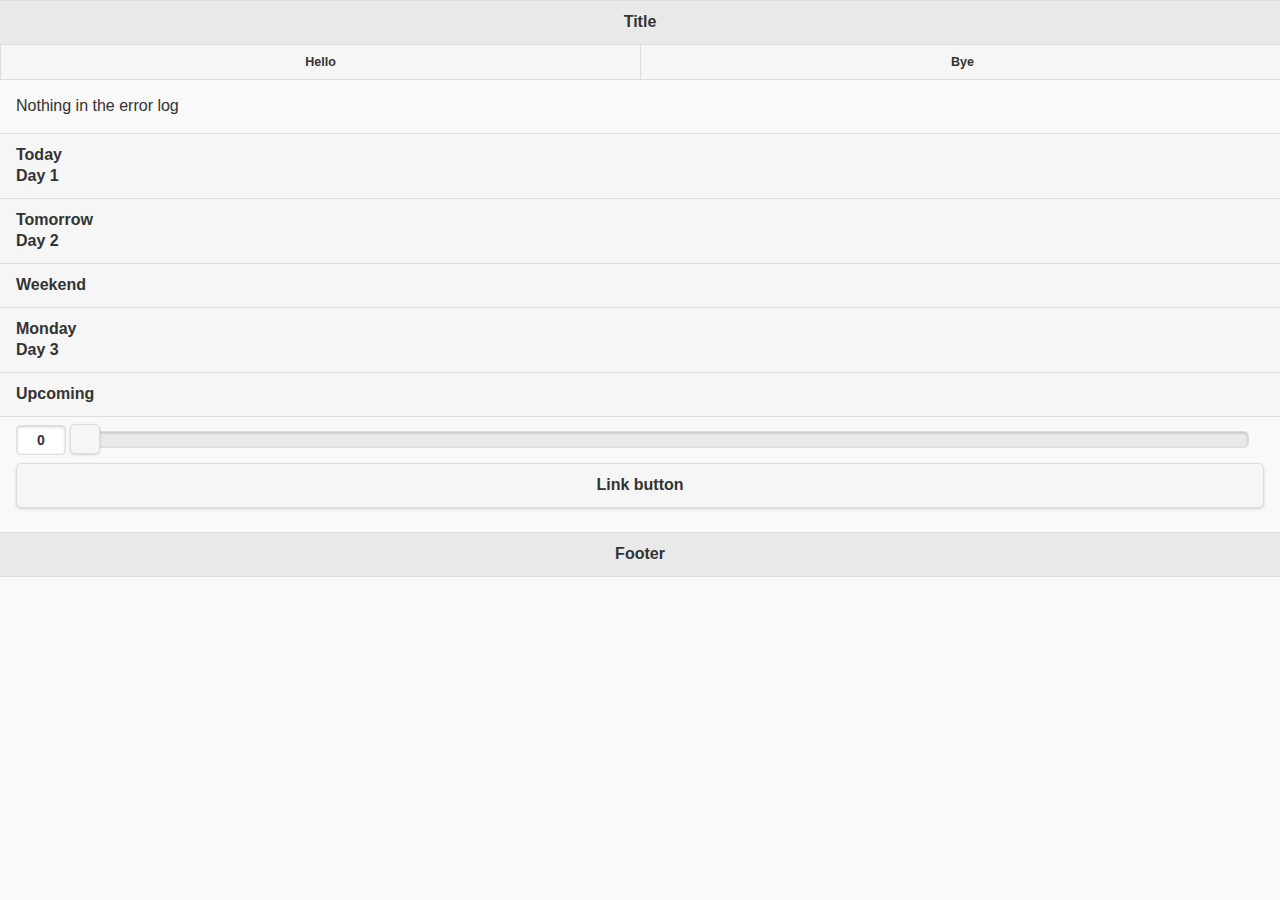
==== www/index.html @ 99aee290 "Switched to using WebSQL" ====
<!DOCTYPE html>
<!--
	Copyright (c) 2012-2014 Adobe Systems Incorporated. All rights reserved.

	Licensed to the Apache Software Foundation (ASF) under one
	or more contributor license agreements.  See the NOTICE file
	distributed with this work for additional information
	regarding copyright ownership.  The ASF licenses this file
	to you under the Apache License, Version 2.0 (the
	"License"); you may not use this file except in compliance
	with the License.  You may obtain a copy of the License at

	http://www.apache.org/licenses/LICENSE-2.0

	Unless required by applicable law or agreed to in writing,
	software distributed under the License is distributed on an
	"AS IS" BASIS, WITHOUT WARRANTIES OR CONDITIONS OF ANY
	 KIND, either express or implied.  See the License for the
	specific language governing permissions and limitations
	under the License.
-->
<html>
	<head>
		<meta charset="utf-8" />
		<meta name="format-detection" content="telephone=no" />
		<meta name="msapplication-tap-highlight" content="no" />
		<!-- WARNING: for iOS 7, remove the width=device-width and height=device-height attributes. See https://issues.apache.org/jira/browse/CB-4323 -->
		<meta name="viewport" content="width=device-width,initial-scale=1" />
		<script type="text/javascript" src="cordova.js"></script>
		<script type="text/javascript" src="js/index.js"></script>
		<script type="text/javascript" src="lib/phonegap.js"></script>
		<script src="js/jquery-2.1.1.min.js"></script>
		<script src="js/jquery.mobile-1.4.5.js"></script>
		<script src="js/filesys.js"></script>
		<!-- <script src="js/wizzeh/filesys.js"></script> -->
		<link rel="stylesheet" type="text/css" href="css/index.css" />
		<link rel="stylesheet" href="js/jquery.mobile.icons-1.4.5.css">
		<link rel="stylesheet" href="js/jquery.mobile.theme-1.4.5.css">
		<link rel="stylesheet" href="js/jquery.mobile.structure-1.4.5.css">
		<title>Test Page</title>
		<script>
		function pop_error(text)
		{
			console.log(text);
			$("#errorpoptext").text(text);
			$("#errorconsole").text(text);
			$("#errorpops").popup("open");
		}

		$(document).bind('collapsibleexpand');
		$(document).on( 'collapsibleexpand',function(event){
			collapsibles = document.getElementById('testsection').children;
			for(var i=0; i<collapsibles.length; i++) {
				if(collapsibles[i].className.indexOf("ui-collapsible-collapsed") != -1) {
			 		//collapsibles[i].hide();
			 		var db = openDatabase('testdb','1.0',"test database",1024*1024);
			 		db.transaction(function(tx) {
			 			tx.executeSql('CREATE TABLE IF NOT EXISTS foo (id unique, text)');
			 			tx.executeSql('INSERT INTO foo (id, text) VALUES (?,"whatever")', [new Date().getSeconds()] );
			 			tx.executeSql('SELECT * FROM foo', [], function(tx, results){
			 				var len = results.rows.length, i;
			 				strouts = "t";
			 				for(i = 0; i < len; i++)
			 				{
			 					strouts = strouts + (results.rows.item(i).id + " " + results.rows.item(i).text);
			 				}
			 				pop_error(strouts);
			 			});

			 		});
					$.get("http://wizzeh.com/", {}, function(res) {
						pop_error(res);
					});
					txtFile.send(null);
			 		$( "#" + collapsibles[i].id ).hide(400);
			 	}
			 }
		});

		$(document).bind('collapsiblecollapse');
		$(document).on( 'collapsiblecollapse',function(event){
			collapsibles = document.getElementById('testsection').children;

			//document.getElementById('testsection').collapsible-set('refresh')
			//console.log(collapsibles.length)
			for(var i=0; i<collapsibles.length; i++) {
				if(!$(collapsibles[i]).is(":visible")) {
			 		//collapsibles[i].hide();
			 		$( "#" + collapsibles[i].id ).show(400);
			 		//console.log(collapsibles[i].id)
			 	}
			 }
		});

		function fsErrorHandler(e){
		  	pop_error("Error handler: " + e.name + ": " + e.message);
		}

		function onInitFs(fs){
			pop_error("Entered init: " + fs.name + " " + fs.root.name);
			// fs.root.getFile('log.txt', null, function(fileEntry){ //{create: true, exclusive: true}
			// 	// fileEntry.file(function(file){
			// 	// 	var reader = new FileReader();
			// 	// 	reader.onloadend = function(e) {
			// 	// 		pop_error("HI" + this.result);
			// 	// 	}
			// 	//});
			// 	pop_error("Got this far.");
			// },fsErrorHandler);
		}
		$(document).bind("deviceready");
		$(document).on("deviceready",function(event){
			// $.ajax({
			// 	url: "tesdt.txt",
			// 	success: function(msg){
			// 		pop_error(msg);
			// 	},
			// 	error: function(jqXHR, textStatus, errorThrown){
			// 		$.ajax({
			// 			type: 'POST',
			// 			data: 'HELLO',
			// 			url: "tesdt.txt",
			// 			success: function(msg){
			// 				pop_error("wrote to file");
			// 			},
			// 			error: function(jqXHR, textStatus, errorThrown){
			// 				pop_error("JQ: " + jqXHR + "txt: " + textStatus);
			// 			}
			// 		});
			// 	} 
			// });
			pop_error(filesys_enabled);
			// window.requestFileSystem = window.requestFileSystem || window.webkitRequestFileSystem;
			// window.requestFileSystem(LocalFileSystem.PERSISTENT, 0 onInitFS, fsErrorHandler);

			// pop_error("test");
			// try {
			// 	$(window).requestFileSystem = $(window).requestFileSystem || $(window).webkitRequestFileSystem;
			// 	$(window).requestFileSystem(window.TEMPORARY, 1024*1024, onInitFs, fsErrorHandler);
			// } catch(e) {
			// 	pop_error("Caught : " + e)
			// }
		});
		</script>
	</head>
	<body>
		<div data-role="page" data-title="SMUS Calendar">
			<div data-role="header">
				<h1>Title</h1>
				<div data-role="navbar">
					<ul>
						<li><a href="#">Hello</a></li>
						<li><a href="#">Bye</a></li>
					</ul>
				</div>
			</div>
			<div data-role="content" class="content-primary" style="padding-top:0px;">
				<p id="errorconsole">Nothing in the error log</p>
				<div data-role="popup" id="errorpops" class="ui-content">
				    <a href="#" data-rel="back" class="ui-btn ui-corner-all ui-shadow ui-btn-a ui-icon-delete ui-btn-icon-notext ui-btn-left">Close</a>
					<p id="errorpoptext">You shouldn't be seeing this popup.<p>
				</div>
				<div data-role="collapsible-set" id="testsection" data-inset="false" data-collapsed-icon="false" data-expanded-icon="false">
					<div data-role="collapsible" id="day1">
						<h4>Today<br />Day 1</h4>
						<p id="testpara1">I'm the collapsible set content for section 1.</p>
					</div>
			
					<div data-role="collapsible" id="day2">
						<h4>Tomorrow<br />Day 2</h4>
						<p>I'm the collapsible set content for section 2.</p>
					</div>

					<div data-role="collapsible" id="day3">
						<h4>Weekend</h4>
						<p>I'm the collapsible set content for section 2.</p>
					</div>

					<div data-role="collapsible" id="day4">
						<h4>Monday<br />Day 3</h4>
						<p>I'm the collapsible set content for section 2.</p>
					</div>

					<div data-role="collapsible" id="day5">
						<h4>Upcoming</h4>
						<p>I'm the collapsible set content for section 2.</p>
					</div>

				</div>

				<form id="sliderUIContainer">
				<label for="slider-0" class="ui-hidden-accessible">Input Slider</label>
				<input type="range" name="slider" id="slider-0" value="0" min="0" max="20" />
				</form>

				<a href="#" data-role="button">Link button</a>
			</div>
			<div data-role="footer">
				<h4>Footer</h4>
			</div>
		</div>
	</body>
</html>
---- www/css/index.css ----
.ui-page-theme-a .ui-btn:focus,
html .ui-bar-a .ui-btn:focus,
html .ui-body-a .ui-btn:focus,
html body .ui-group-theme-a .ui-btn:focus,
html head + body .ui-btn.ui-btn-a:focus,
/* Focus buttons and text inputs with div wrap */
.ui-page-theme-a .ui-focus,
html .ui-bar-a .ui-focus,
html .ui-body-a .ui-focus,
html body .ui-group-theme-a .ui-focus,
html head + body .ui-btn-a.ui-focus,
html head + body .ui-body-a.ui-focus {
	-webkit-box-shadow: none /*{a-active-background-color}*/;
	-moz-box-shadow: none /*{a-active-background-color}*/;
	box-shadow: none /*{a-active-background-color}*/;
}
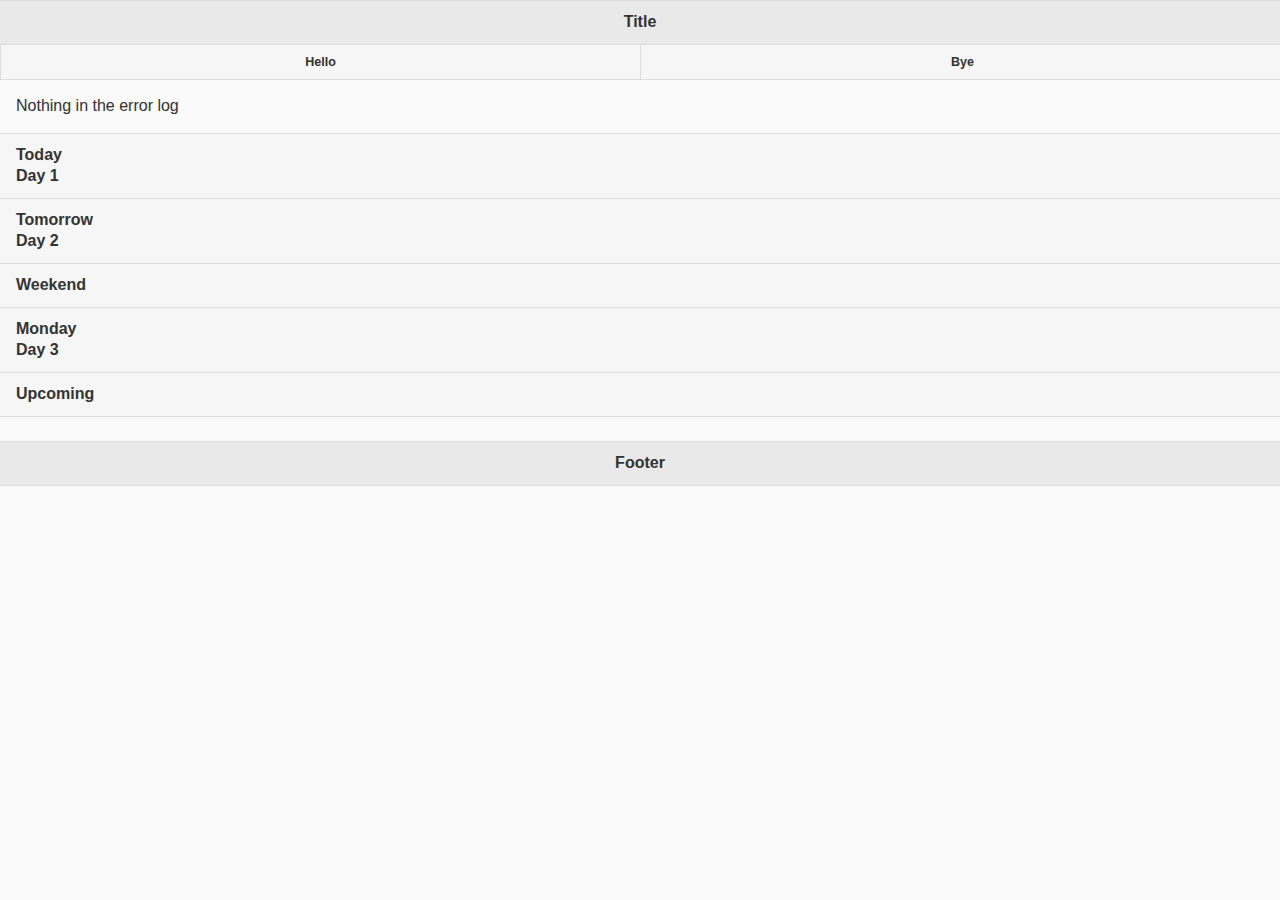
==== commit 4ac2bc2d: "Added getEventsFor functionality" ====
--- a/www/index.html
+++ b/www/index.html
@@ -32,6 +32,8 @@
 		<script src="js/jquery-2.1.1.min.js"></script>
 		<script src="js/jquery.mobile-1.4.5.js"></script>
 		<script src="js/filesys.js"></script>
+		<script src="js/calendarparser.js"></script>
+		<script src="js/ui.js"></script>
 		<!-- <script src="js/wizzeh/filesys.js"></script> -->
 		<link rel="stylesheet" type="text/css" href="css/index.css" />
 		<link rel="stylesheet" href="js/jquery.mobile.icons-1.4.5.css">
@@ -39,39 +41,34 @@
 		<link rel="stylesheet" href="js/jquery.mobile.structure-1.4.5.css">
 		<title>Test Page</title>
 		<script>
-		function pop_error(text)
-		{
-			console.log(text);
-			$("#errorpoptext").text(text);
-			$("#errorconsole").text(text);
-			$("#errorpops").popup("open");
-		}
-
 		$(document).bind('collapsibleexpand');
 		$(document).on( 'collapsibleexpand',function(event){
-			collapsibles = document.getElementById('testsection').children;
+			collapsibles = document.getElementById('collapsible_container').children;
 			for(var i=0; i<collapsibles.length; i++) {
 				if(collapsibles[i].className.indexOf("ui-collapsible-collapsed") != -1) {
 			 		//collapsibles[i].hide();
-			 		var db = openDatabase('testdb','1.0',"test database",1024*1024);
-			 		db.transaction(function(tx) {
-			 			tx.executeSql('CREATE TABLE IF NOT EXISTS foo (id unique, text)');
-			 			tx.executeSql('INSERT INTO foo (id, text) VALUES (?,"whatever")', [new Date().getSeconds()] );
-			 			tx.executeSql('SELECT * FROM foo', [], function(tx, results){
-			 				var len = results.rows.length, i;
-			 				strouts = "t";
-			 				for(i = 0; i < len; i++)
-			 				{
-			 					strouts = strouts + (results.rows.item(i).id + " " + results.rows.item(i).text);
-			 				}
-			 				pop_error(strouts);
-			 			});
+			 		// var db = openDatabase('testdb','1.0',"test database",1024*1024);
+			 		// db.transaction(function(tx) {
+			 		// 	tx.executeSql('CREATE TABLE IF NOT EXISTS foo (id unique, text)');
+			 		// 	tx.executeSql('INSERT INTO foo (id, text) VALUES (?,"whatever")', [new Date().getSeconds()] );
+			 		// 	tx.executeSql('SELECT * FROM foo', [], function(tx, results){
+			 		// 		var len = results.rows.length, i;
+			 		// 		strouts = "t";
+			 		// 		for(i = 0; i < len; i++)
+			 		// 		{
+			 		// 			strouts = strouts + (results.rows.item(i).id + " " + results.rows.item(i).text);
+			 		// 		}
+			 		// 		pop_error(strouts);
+			 		// 	});
 
-			 		});
-					$.get("http://wizzeh.com/", {}, function(res) {
-						pop_error(res);
-					});
-					txtFile.send(null);
+			 		// });
+					start_database("https://sds.smus.ca/student_timetable/25b6f23339cf25078c19dccfed606cbbb4678ffcd50b6f2c0a1e37542f02c65b",
+						"https://sds.smus.ca/export_calendar/break,day,period,event/10,26,16,11,5,4,8,9,25,6,28,1,3,2,20,29,30,22,31,23,18,17,19,32,33,34,21,12,13,14,15,7"
+					); //Example destination
+
+					// $.get("http://wizzeh.com/", {}, function(res) {
+					// 	pop_error(res);
+					// });
 			 		$( "#" + collapsibles[i].id ).hide(400);
 			 	}
 			 }
@@ -79,9 +76,9 @@
 
 		$(document).bind('collapsiblecollapse');
 		$(document).on( 'collapsiblecollapse',function(event){
-			collapsibles = document.getElementById('testsection').children;
+			collapsibles = document.getElementById('collapsible_container').children;
 
-			//document.getElementById('testsection').collapsible-set('refresh')
+			//document.getElementById('collapsible_container').collapsible-set('refresh')
 			//console.log(collapsibles.length)
 			for(var i=0; i<collapsibles.length; i++) {
 				if(!$(collapsibles[i]).is(":visible")) {
@@ -129,17 +126,9 @@
 			// 		});
 			// 	} 
 			// });
-			pop_error(filesys_enabled);
-			// window.requestFileSystem = window.requestFileSystem || window.webkitRequestFileSystem;
-			// window.requestFileSystem(LocalFileSystem.PERSISTENT, 0 onInitFS, fsErrorHandler);
+			// $("#collapsible_container").append(
 
-			// pop_error("test");
-			// try {
-			// 	$(window).requestFileSystem = $(window).requestFileSystem || $(window).webkitRequestFileSystem;
-			// 	$(window).requestFileSystem(window.TEMPORARY, 1024*1024, onInitFs, fsErrorHandler);
-			// } catch(e) {
-			// 	pop_error("Caught : " + e)
-			// }
+			// 	);
 		});
 		</script>
 	</head>
@@ -156,11 +145,22 @@
 			</div>
 			<div data-role="content" class="content-primary" style="padding-top:0px;">
 				<p id="errorconsole">Nothing in the error log</p>
-				<div data-role="popup" id="errorpops" class="ui-content">
+
+				<!-- Normally-hidden error popups. These are triggered by javascript -->
+
+				<div data-role="popup" id="popup_error" class="ui-content">
 				    <a href="#" data-rel="back" class="ui-btn ui-corner-all ui-shadow ui-btn-a ui-icon-delete ui-btn-icon-notext ui-btn-left">Close</a>
-					<p id="errorpoptext">You shouldn't be seeing this popup.<p>
+					<p id="popup_error_text">You shouldn't be seeing this popup.<p>
 				</div>
-				<div data-role="collapsible-set" id="testsection" data-inset="false" data-collapsed-icon="false" data-expanded-icon="false">
+
+				<div data-role="popup" id="popup_loading" class="ui-content" data-dismissible="false" data-theme="none" data-shadow="false" data-overlay-theme="a" align="center">
+					<img src = "res/ajax-loader.gif">
+					<p>Please wait...</p>
+				</div>
+
+				<!-- End of popups -->
+
+				<div data-role="collapsible-set" id="collapsible_container" data-inset="false" data-collapsed-icon="false" data-expanded-icon="false">
 					<div data-role="collapsible" id="day1">
 						<h4>Today<br />Day 1</h4>
 						<p id="testpara1">I'm the collapsible set content for section 1.</p>
@@ -187,13 +187,6 @@
 					</div>
 
 				</div>
-
-				<form id="sliderUIContainer">
-				<label for="slider-0" class="ui-hidden-accessible">Input Slider</label>
-				<input type="range" name="slider" id="slider-0" value="0" min="0" max="20" />
-				</form>
-
-				<a href="#" data-role="button">Link button</a>
 			</div>
 			<div data-role="footer">
 				<h4>Footer</h4>
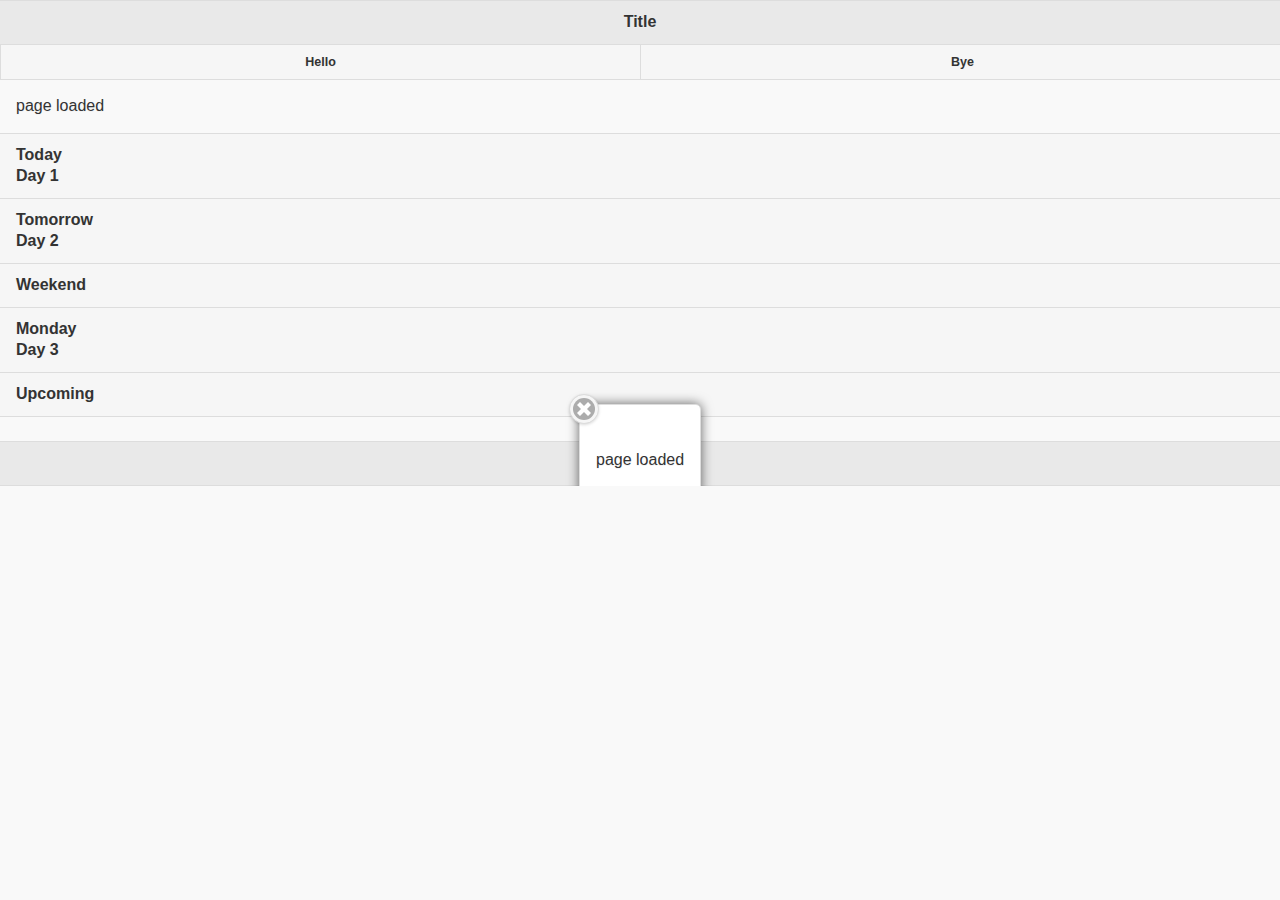
==== commit 4eec0c86: "More git spam" ====
--- a/www/index.html
+++ b/www/index.html
@@ -62,10 +62,12 @@
 			 		// 	});
 
 			 		// });
+			/*
 					start_database("https://sds.smus.ca/student_timetable/25b6f23339cf25078c19dccfed606cbbb4678ffcd50b6f2c0a1e37542f02c65b",
 						"https://sds.smus.ca/export_calendar/break,day,period,event/10,26,16,11,5,4,8,9,25,6,28,1,3,2,20,29,30,22,31,23,18,17,19,32,33,34,21,12,13,14,15,7"
 					); //Example destination
-
+			*/
+					pop_error(t_page_loaded);
 					// $.get("http://wizzeh.com/", {}, function(res) {
 					// 	pop_error(res);
 					// });
@@ -105,6 +107,7 @@
 			// 	pop_error("Got this far.");
 			// },fsErrorHandler);
 		}
+
 		$(document).bind("deviceready");
 		$(document).on("deviceready",function(event){
 			// $.ajax({
@@ -130,6 +133,17 @@
 
 			// 	);
 		});
+
+		$(document).bind("pageshow");
+		$(document).on("pageshow",function(event){
+			t_page_loaded = true;
+			pop_error("page loaded");
+			if(!event_database) {
+				start_database("https://sds.smus.ca/student_timetable/25b6f23339cf25078c19dccfed606cbbb4678ffcd50b6f2c0a1e37542f02c65b",
+						"https://sds.smus.ca/export_calendar/break,day,period,event/10,26,16,11,5,4,8,9,25,6,28,1,3,2,20,29,30,22,31,23,18,17,19,32,33,34,21,12,13,14,15,7"
+				);
+			}
+		});
 		</script>
 	</head>
 	<body>
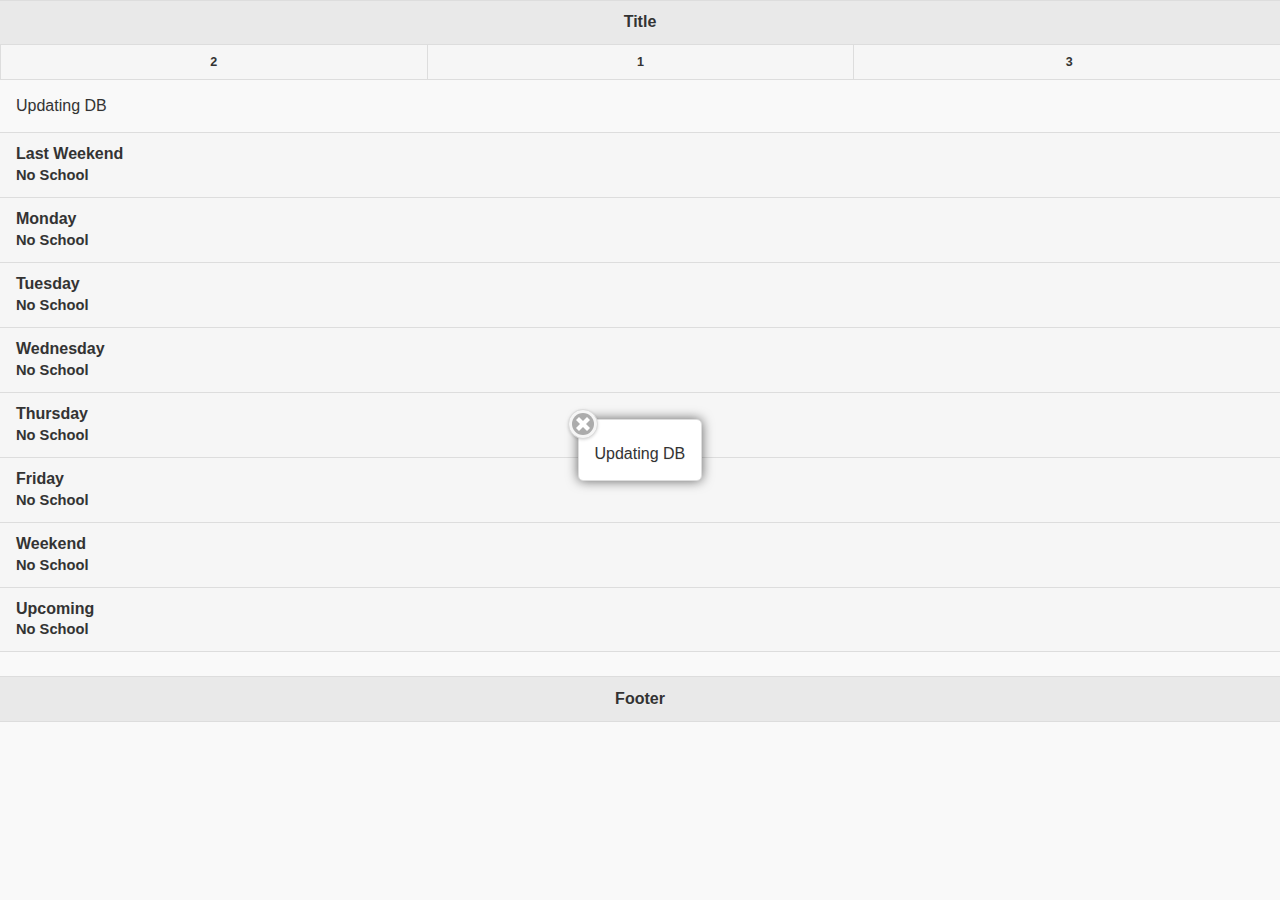
==== commit 97f395e6: "Implemented basis for data-driven UI" ====
--- a/www/index.html
+++ b/www/index.html
@@ -1,24 +1,4 @@
 <!DOCTYPE html>
-<!--
-	Copyright (c) 2012-2014 Adobe Systems Incorporated. All rights reserved.
-
-	Licensed to the Apache Software Foundation (ASF) under one
-	or more contributor license agreements.  See the NOTICE file
-	distributed with this work for additional information
-	regarding copyright ownership.  The ASF licenses this file
-	to you under the Apache License, Version 2.0 (the
-	"License"); you may not use this file except in compliance
-	with the License.  You may obtain a copy of the License at
-
-	http://www.apache.org/licenses/LICENSE-2.0
-
-	Unless required by applicable law or agreed to in writing,
-	software distributed under the License is distributed on an
-	"AS IS" BASIS, WITHOUT WARRANTIES OR CONDITIONS OF ANY
-	 KIND, either express or implied.  See the License for the
-	specific language governing permissions and limitations
-	under the License.
--->
 <html>
 	<head>
 		<meta charset="utf-8" />
@@ -26,185 +6,419 @@
 		<meta name="msapplication-tap-highlight" content="no" />
 		<!-- WARNING: for iOS 7, remove the width=device-width and height=device-height attributes. See https://issues.apache.org/jira/browse/CB-4323 -->
 		<meta name="viewport" content="width=device-width,initial-scale=1" />
+		
+
 		<script type="text/javascript" src="cordova.js"></script>
 		<script type="text/javascript" src="js/index.js"></script>
 		<script type="text/javascript" src="lib/phonegap.js"></script>
+		
+
 		<script src="js/jquery-2.1.1.min.js"></script>
 		<script src="js/jquery.mobile-1.4.5.js"></script>
+		
+
 		<script src="js/filesys.js"></script>
 		<script src="js/calendarparser.js"></script>
 		<script src="js/ui.js"></script>
+		<script src="js/settings.js"></script>
+		<script src="js/utilities.js"></script>
+
+
+		<script src="res/localization.js"></script>
 		<!-- <script src="js/wizzeh/filesys.js"></script> -->
+
+
 		<link rel="stylesheet" type="text/css" href="css/index.css" />
 		<link rel="stylesheet" href="js/jquery.mobile.icons-1.4.5.css">
 		<link rel="stylesheet" href="js/jquery.mobile.theme-1.4.5.css">
 		<link rel="stylesheet" href="js/jquery.mobile.structure-1.4.5.css">
+
+
 		<title>Test Page</title>
 		<script>
+		event_database = false;
 		$(document).bind('collapsibleexpand');
 		$(document).on( 'collapsibleexpand',function(event){
-			collapsibles = document.getElementById('collapsible_container').children;
-			for(var i=0; i<collapsibles.length; i++) {
-				if(collapsibles[i].className.indexOf("ui-collapsible-collapsed") != -1) {
-			 		//collapsibles[i].hide();
-			 		// var db = openDatabase('testdb','1.0',"test database",1024*1024);
-			 		// db.transaction(function(tx) {
-			 		// 	tx.executeSql('CREATE TABLE IF NOT EXISTS foo (id unique, text)');
-			 		// 	tx.executeSql('INSERT INTO foo (id, text) VALUES (?,"whatever")', [new Date().getSeconds()] );
-			 		// 	tx.executeSql('SELECT * FROM foo', [], function(tx, results){
-			 		// 		var len = results.rows.length, i;
-			 		// 		strouts = "t";
-			 		// 		for(i = 0; i < len; i++)
-			 		// 		{
-			 		// 			strouts = strouts + (results.rows.item(i).id + " " + results.rows.item(i).text);
-			 		// 		}
-			 		// 		pop_error(strouts);
-			 		// 	});
-
-			 		// });
-			/*
-					start_database("https://sds.smus.ca/student_timetable/25b6f23339cf25078c19dccfed606cbbb4678ffcd50b6f2c0a1e37542f02c65b",
-						"https://sds.smus.ca/export_calendar/break,day,period,event/10,26,16,11,5,4,8,9,25,6,28,1,3,2,20,29,30,22,31,23,18,17,19,32,33,34,21,12,13,14,15,7"
-					); //Example destination
-			*/
-					pop_error(t_page_loaded);
-					// $.get("http://wizzeh.com/", {}, function(res) {
-					// 	pop_error(res);
-					// });
-			 		$( "#" + collapsibles[i].id ).hide(400);
-			 	}
-			 }
+
+			$(".day").each(function(index){
+				if($(this).hasClass("ui-collapsible-collapsed"))
+				{
+					$(this).hide(400);
+				}
+			});
+
 		});
 
 		$(document).bind('collapsiblecollapse');
 		$(document).on( 'collapsiblecollapse',function(event){
-			collapsibles = document.getElementById('collapsible_container').children;
-
-			//document.getElementById('collapsible_container').collapsible-set('refresh')
-			//console.log(collapsibles.length)
-			for(var i=0; i<collapsibles.length; i++) {
-				if(!$(collapsibles[i]).is(":visible")) {
-			 		//collapsibles[i].hide();
-			 		$( "#" + collapsibles[i].id ).show(400);
-			 		//console.log(collapsibles[i].id)
-			 	}
-			 }
+
+			$(".day").each(function(index){
+				if(!$(this).is(":visible"))
+				{
+					$(this).show(400);
+				}
+			});
+
 		});
 
 		function fsErrorHandler(e){
 		  	pop_error("Error handler: " + e.name + ": " + e.message);
 		}
 
-		function onInitFs(fs){
-			pop_error("Entered init: " + fs.name + " " + fs.root.name);
-			// fs.root.getFile('log.txt', null, function(fileEntry){ //{create: true, exclusive: true}
-			// 	// fileEntry.file(function(file){
-			// 	// 	var reader = new FileReader();
-			// 	// 	reader.onloadend = function(e) {
-			// 	// 		pop_error("HI" + this.result);
-			// 	// 	}
-			// 	//});
-			// 	pop_error("Got this far.");
-			// },fsErrorHandler);
-		}
-
 		$(document).bind("deviceready");
 		$(document).on("deviceready",function(event){
-			// $.ajax({
-			// 	url: "tesdt.txt",
-			// 	success: function(msg){
-			// 		pop_error(msg);
-			// 	},
-			// 	error: function(jqXHR, textStatus, errorThrown){
-			// 		$.ajax({
-			// 			type: 'POST',
-			// 			data: 'HELLO',
-			// 			url: "tesdt.txt",
-			// 			success: function(msg){
-			// 				pop_error("wrote to file");
-			// 			},
-			// 			error: function(jqXHR, textStatus, errorThrown){
-			// 				pop_error("JQ: " + jqXHR + "txt: " + textStatus);
-			// 			}
-			// 		});
-			// 	} 
-			// });
-			// $("#collapsible_container").append(
-
-			// 	);
+
 		});
+
+		page_created = false;
+		$(document).bind("pagebeforecreate");
+		$(document).on("pagebeforecreate",function(event){
+
+			/*
+			Horrible string building incoming...
+			Current Page 	Previous Page 	Next Page
+			1 				2 				3
+			2 				3 				1
+			3 				1 				2
+			*/
+			if(!page_created)
+			{
+				var base_page = "";
+				base_page = "<div data-role='header'>"
+					+ "<h1>" + LOC_PAGE_TITLE + "</h1>"
+					+ "<div data-role='navbar'>"
+						+ "<ul>"
+							+ "<li><a href='#page_{0}'>{0}</a></li>"
+							+ "<li><a href='#page_{1}'>{1}</a></li>"
+							+ "<li><a href='#page_{2}'>{2}</a></li>"
+						+ "</ul>"
+					+ "</div>"
+				+ "</div>"
+				+ "<div data-role='content' class='content-primary' style='padding-top:0px;'>"
+					+ "<p id='errorconsole'>Nothing in the error log</p>"
+					+ "<div data-role='popup' id='popup_error' class='ui-content'>"
+						+ "<a href='#' data-rel='back' class='ui-btn ui-corner-all ui-shadow ui-btn-a ui-icon-delete ui-btn-icon-notext ui-btn-left'>Close</a>"
+						+ "<p id='popup_error_text'>You shouldn't be seeing this popup.</p>"
+					+ "</div>"
+					+ "<div data-role='popup' id='popup_loading' class='ui-content' data-dismissible='false' data-theme='none' data-shadow='false' data-overlay-theme='a' align='center'>"
+						+ "<img src='res/ajax-loader.gif'>"
+						+ "<p>Please wait...</p>"
+					+ "</div>"
+					+ "<div data-role='collapsible-set' id='collapsible_container' data-inset='false' data-collapsed-icon='false' data-expanded-icon='false' class='dayscontainer'>"
+					+ "</div>"
+					+ "<div id='button_spot_{1}' class='button_spot'></div>"
+				+ "</div>"
+				+ "<div data-role='footer'>"
+					+ "<h4>" + LOC_PAGE_FOOTER + "</h4>"
+				+ "</div>"
+
+
+				// Previous/Current/Next
+				$("#page_1").html(base_page.format("2","1","3"));
+				$("#page_4").html(base_page.format("2","1","3"));
+				$("#page_2").html(base_page.format("3","2","1"));
+				$("#page_3").html(base_page.format("1","3","2"));
+				page_created = true;
+			}
+
+			});
 
 		$(document).bind("pageshow");
 		$(document).on("pageshow",function(event){
 			t_page_loaded = true;
-			pop_error("page loaded");
 			if(!event_database) {
+				console.log("bad bad");
 				start_database("https://sds.smus.ca/student_timetable/25b6f23339cf25078c19dccfed606cbbb4678ffcd50b6f2c0a1e37542f02c65b",
 						"https://sds.smus.ca/export_calendar/break,day,period,event/10,26,16,11,5,4,8,9,25,6,28,1,3,2,20,29,30,22,31,23,18,17,19,32,33,34,21,12,13,14,15,7"
 				);
 			}
+			else
+			{
+				do_other_days($.mobile.activePage.attr('id'));
+			}
+
 		});
+
+
+		function do_other_days(element)
+		{
+			var prev = "";
+			var next = "";
+			var day_first = "";
+			
+			if(element == "page_1")
+			{
+				prev = "page_2";
+				next = "page_3";
+				day_last = G_LAST_DAY.page_1;
+				day_first = G_FIRST_DAY.page_1;
+			}
+			else if(element == "page_2")
+			{
+				prev = "page_3";
+				next = "page_1";
+				day_last = G_LAST_DAY.page_2;
+				day_first = G_FIRST_DAY.page_2;
+			}
+			else if(element == "page_3")
+			{
+				prev = "page_1";
+				next = "page_2";
+				day_last = G_LAST_DAY.page_3;
+				day_first = G_FIRST_DAY.page_3;
+			}
+			else
+			{
+				prev = "page_2";
+				next = "page_3";
+				var today = new Date();
+				var d = new Date(today.getFullYear(),today.getMonth(),today.getDate(),12);
+				day_first = zero_pad(d.getFullYear(),4)+zero_pad(d.getMonth()+1,2)+zero_pad(d.getDate(),2);
+
+				var q=0;
+				while(q<(PREF_MAX_EVENTS-1))
+				{
+					d.setDate(d.getDate()+1);
+					if(d.getDay() == 0)
+					{
+
+					}
+					else
+					{
+						q++;
+					}
+				}
+				day_last = zero_pad(d.getFullYear(),4)+zero_pad(d.getMonth()+1,2)+zero_pad(d.getDate(),2);
+			}
+			var i=0;
+			var d = new Date(day_first.substring(0,4),day_first.substring(4,6)-1,day_first.substring(6,8),12);
+			while(i<(PREF_MAX_EVENTS-1))
+			{
+				d.setDate(d.getDate()-1);
+				if(d.getDay() == 0)
+				{
+					//don't count sundays
+				}
+				else
+				{
+					i++;
+				}
+			}
+
+			populate_days(next,day_last,false);
+			populate_days(prev,zero_pad(d.getFullYear(),4)+zero_pad(d.getMonth()+1,2)+zero_pad(d.getDate(),2),false);
+		}
+		//this clearly needs to be moved somewhere else but whatever
+		G_FIRST_DAY = { page_1: 0, page_2: 0, page_3:0 };
+		G_LAST_DAY = { page_1: 0, page_2: 0, page_3:0 };
+		function populate_days(element, day_first, recurse) //element id, first day in YYYYMMDD format, bool recurse
+		{
+			$(".dayscontainer",$("#"+element)).html("");
+			var j=0;
+			var today = new Date();
+			var first_day = new Date(day_first.substring(0,4),day_first.substring(4,6)-1,day_first.substring(6,8),12);
+			var d = new Date(first_day.getFullYear(),first_day.getMonth(),first_day.getDate(),12);
+			for(var i=0;i<PREF_MAX_EVENTS;i++)
+			{
+				var daytitle = "";
+				var istoday = false;
+				d.setDate(d.getDate() + j);
+				var daystring = zero_pad(d.getFullYear(),4)+zero_pad(d.getMonth()+1,2)+zero_pad(d.getDate(),2);
+				var timelength = 1;
+
+
+				if(i==(PREF_MAX_EVENTS-1))
+				{
+					daytitle = "Upcoming";
+					timelength=PREF_UPCOMING_LENGTH;
+					j = PREF_UPCOMING_LENGTH;
+				}
+				else if((d.getDay() == 0 || d.getDay() == 6) && PREF_WEEKENDS_ARE_ONE_DAY)
+				{
+					var startday;
+					var endday;
+					if(d.getDay() == 0)
+					{
+						d.setDate(d.getDate()-1);
+						daystring = zero_pad(d.getFullYear(),4)+zero_pad(d.getMonth()+1,2)+zero_pad((d.getDate()-1),2);
+						
+					}
+					j = 2;
+					timelength = 2;
+					daytitle="Weekend";
+					if(Math.abs(days_between(d,today)) >= 7)
+					{
+						daytitle += " of " + month_names_short[d.getMonth()] + ". " + d.getDate();
+						var next_end_day = new Date(d.getFullYear(),d.getMonth(),d.getDate(),12);
+						next_end_day.setDate(next_end_day.getDate()+1);
+						if(next_end_day.getMonth() == d.getMonth())
+						{
+							daytitle += " to " + next_end_day.getDate();
+						}
+						else
+						{
+							daytitle += " to " + month_names_short[next_end_day.getMonth()] + ". " + next_end_day.getDate();
+						}
+						if(d.getFullYear() != today.getFullYear()) {
+							daytitle +=  (" " + d.getFullYear());
+						}
+					}
+					else if(days_between(d,today) < 0)
+					{
+						daytitle = "Last Weekend";
+					}
+				}
+				else if(d.toDateString() == today.toDateString())
+				{
+					daytitle = "Today";
+					istoday = true;
+					j=1;
+				}
+				else
+				{
+					if(!istoday)
+					{
+						if(Math.abs(days_between(d,today)) < 7 && days_between(d,today) < 0)
+						{
+							daytitle = "Last ";
+						}
+						switch(d.getDay()) 
+						{
+							//Weekends are handled elsewhere if PREF_WEEKENDS_ARE_ONE_DAY is true
+							case 0:
+								daytitle+="Sunday";
+								break;
+							case 1:
+								daytitle+="Monday";
+								break;
+							case 2:
+								daytitle+="Tuesday";
+								break;
+							case 3:
+								daytitle+="Wednesday";
+								break;
+							case 4:
+								daytitle+="Thursday";
+								break;
+							case 5:
+								daytitle+="Friday";
+								break;
+							case 6:
+								daytitle+="Saturday";
+								break;
+							default:
+								daytitle="They've Invented a New Day!";
+								break;
+						}
+						if(Math.abs(days_between(d,today)) >= 7)
+						{
+							daytitle += ", " + month_names_short[d.getMonth()] + ". " + d.getDate();
+							if(d.getFullYear() != today.getFullYear()) {
+								daytitle +=  (" " + d.getFullYear());
+							}
+						}
+					}
+					j = 1;
+				}
+				
+				var days_class = daystring.toString();
+				if(timelength > 1)
+				{
+					days_class += " ";
+				}
+				var daystrings = [daystring];
+				for(var m=1;m<timelength;m++)
+				{
+					e = new Date(d.getTime());
+					e.setDate(e.getDate() + m);
+					daystrings[m] = (zero_pad(e.getFullYear(),4)+zero_pad(e.getMonth()+1,2)+zero_pad(e.getDate(),2)).toString();
+					days_class += daystrings[m];
+					if(m != timelength-1)
+					{
+						days_class += " "
+					}
+					
+				}
+
+				if(first_day.toDateString() != today.toDateString() && i == PREF_MAX_EVENTS-1)
+				{
+					$(".button_spot",$("#"+element)).html("<a href='#page_4' data-role='button'>Return to Today</a>");
+					$(".button_spot").trigger("create");
+				}
+				else
+				{
+					$(".button_spot",$("#"+element)).html("");
+					$(".button_spot").trigger("create");
+					$(".dayscontainer",$("#"+element)).append("<div data-role='collapsible' id='" + element + "_day_" + i.toString() 
+						+ "' class='day " + days_class + "' data-upcoming='" + ((i==PREF_MAX_EVENTS) ? 1 : 0) + "' data-timelength='" + timelength + "'>"
+						+ "<h4 class='daytitle'>" + daytitle + "<br /> " + "<object class='schoolday' style='font-size:11pt;'>" + "No School</object></h4>"
+						+ "<p class='daypara'>" + "" + "</p>"
+						+ "</div>");
+				}
+				//We have to do this in a weird asynchronous way
+				for(var n=0; n<daystrings.length;n++)
+				{
+					var objectStore = event_database.transaction("events").objectStore("events");
+					var keyRange = IDBKeyRange.only(daystrings[n]);
+					var t = objectStore.index("current_date").openCursor(keyRange);
+					t.onsuccess = function(event) {
+						var cursor = event.target.result;
+						if(cursor) {
+							var item = cursor.value;
+
+							if((is_bit_set(item.flags,0) || is_bit_set(item.flags,1)) && !is_bit_set(item.flags,27)) //Break
+							{
+								$(".schoolday",$("." + item.current_date,$("#"+element))).html(item.name);
+							}
+							$(".daypara",$("." + item.current_date,$("#"+element))).append(item.name + "<br />");
+							cursor.continue();
+						}
+					};
+				}
+			}
+			$(".dayscontainer").trigger("create");
+
+			if(element == "page_1")
+			{
+				G_FIRST_DAY.page_1 = zero_pad(first_day.getFullYear(),4)+zero_pad(first_day.getMonth()+1,2)+zero_pad(first_day.getDate(),2);
+				G_LAST_DAY.page_1 = daystring;
+			}
+			else if(element == "page_2")
+			{
+				G_FIRST_DAY.page_2 = zero_pad(first_day.getFullYear(),4)+zero_pad(first_day.getMonth()+1,2)+zero_pad(first_day.getDate(),2);
+				G_LAST_DAY.page_2 = daystring;
+			}
+			else if(element == "page_3")
+			{
+				G_FIRST_DAY.page_3 = zero_pad(first_day.getFullYear(),4)+zero_pad(first_day.getMonth()+1,2)+zero_pad(first_day.getDate(),2);
+				G_LAST_DAY.page_3 = daystring;
+			}
+			if(recurse)
+			{
+				do_other_days(element);
+				populate_days("page_4",zero_pad(today.getFullYear(),4)+zero_pad(today.getMonth()+1,2)+zero_pad(today.getDate(),2),false)
+			}
+		}
+
 		</script>
 	</head>
 	<body>
-		<div data-role="page" data-title="SMUS Calendar">
-			<div data-role="header">
-				<h1>Title</h1>
-				<div data-role="navbar">
-					<ul>
-						<li><a href="#">Hello</a></li>
-						<li><a href="#">Bye</a></li>
-					</ul>
-				</div>
-			</div>
-			<div data-role="content" class="content-primary" style="padding-top:0px;">
-				<p id="errorconsole">Nothing in the error log</p>
-
-				<!-- Normally-hidden error popups. These are triggered by javascript -->
-
-				<div data-role="popup" id="popup_error" class="ui-content">
-				    <a href="#" data-rel="back" class="ui-btn ui-corner-all ui-shadow ui-btn-a ui-icon-delete ui-btn-icon-notext ui-btn-left">Close</a>
-					<p id="popup_error_text">You shouldn't be seeing this popup.<p>
-				</div>
-
-				<div data-role="popup" id="popup_loading" class="ui-content" data-dismissible="false" data-theme="none" data-shadow="false" data-overlay-theme="a" align="center">
-					<img src = "res/ajax-loader.gif">
-					<p>Please wait...</p>
-				</div>
-
-				<!-- End of popups -->
-
-				<div data-role="collapsible-set" id="collapsible_container" data-inset="false" data-collapsed-icon="false" data-expanded-icon="false">
-					<div data-role="collapsible" id="day1">
-						<h4>Today<br />Day 1</h4>
-						<p id="testpara1">I'm the collapsible set content for section 1.</p>
-					</div>
-			
-					<div data-role="collapsible" id="day2">
-						<h4>Tomorrow<br />Day 2</h4>
-						<p>I'm the collapsible set content for section 2.</p>
-					</div>
-
-					<div data-role="collapsible" id="day3">
-						<h4>Weekend</h4>
-						<p>I'm the collapsible set content for section 2.</p>
-					</div>
-
-					<div data-role="collapsible" id="day4">
-						<h4>Monday<br />Day 3</h4>
-						<p>I'm the collapsible set content for section 2.</p>
-					</div>
-
-					<div data-role="collapsible" id="day5">
-						<h4>Upcoming</h4>
-						<p>I'm the collapsible set content for section 2.</p>
-					</div>
-
-				</div>
-			</div>
-			<div data-role="footer">
-				<h4>Footer</h4>
-			</div>
+
+		<div data-role="page" data-title="SMUS Calendar" id="page_1">
+
 		</div>
+
+		<div data-role="page" data-title="SMUS Calendar" id="page_2">
+
+		</div>
+
+		<div data-role="page" data-title="SMUS Calendar" id="page_3">
+
+		</div>
+
+		<div data-role="page" data-title="SMUS Calendar" id="page_4">
+
+		</div>
+
 	</body>
 </html>
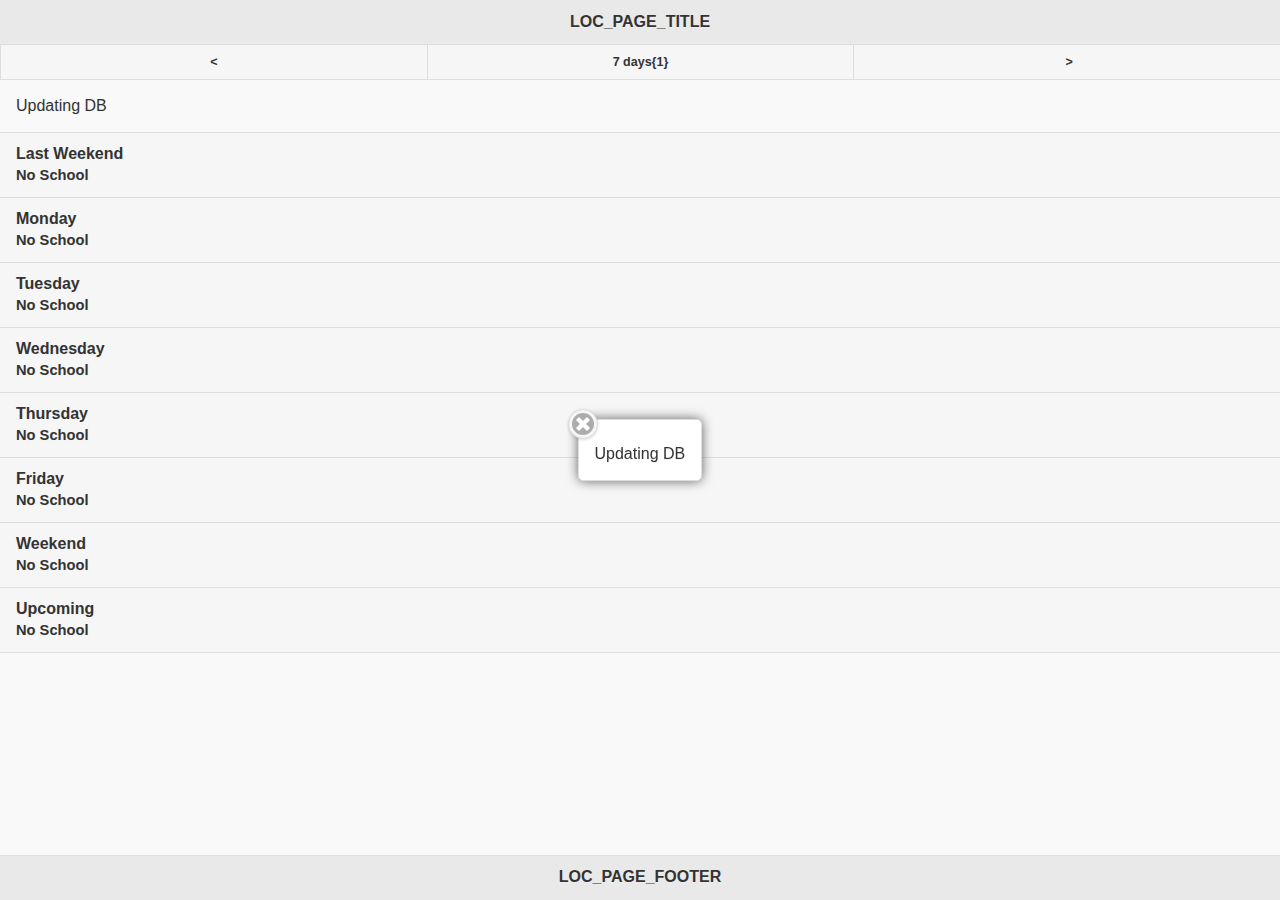
==== commit cacc9c88: "Starting to rework page system" ====
--- a/www/index.html
+++ b/www/index.html
@@ -70,6 +70,95 @@
 
 		});
 
+		function to_datestring(d) { //accepts date as argument and outputs datestring
+			return (zero_pad(d.getFullYear(),4)+zero_pad(d.getMonth()+1,2)+zero_pad(d.getDate(),2)).toString();
+		}
+
+		function to_date(ds) { //accepts datestring as title
+			return new Date(ds.substring(0,4),ds.substring(4,6)-1,ds.substring(6,8),12);
+		}
+
+		function validate_urlhash(hash) {
+			if(hash != "" && (hash.length==2 || hash.length == 8 || hash.length == 10))
+			{
+				return true;
+			}
+			else
+			{
+				return false;
+			}
+		}
+
+		function next_page() {
+			var hash = window.location.hash;
+			if(validate_urlhash(hash)==true)
+			{
+				var displaytype = "";
+				var daystring = "";
+				if(hash.length == 2)
+				{
+					displaytype = hash;
+					daystring = to_datestring(new Date());
+				}
+				else if(hash.length == 8)
+				{
+					displaytype = PREF_DEFAULT_DISPLAY_MODE;
+					daystring = hash;
+				}
+				else if(hash.length == 10)
+				{
+					displaytype = hash.substring(0,2);
+					daystring = hash.substring(2,10);
+				}
+			}
+
+			var current_page = $.mobile.activePage.attr('id');
+			if(current_page == "page_1" || current_page == "page_4")
+			{
+				$.mobile.changePage( "#page_3", { transition: "slide"});
+			}
+			else if(current_page == "page_2")
+			{
+				$.mobile.changePage( "#page_1", { transition: "slide"});
+			}
+        	else if(current_page == "page_3")
+			{
+				$.mobile.changePage( "#page_2", { transition: "slide"});
+			}
+		}
+
+		function prev_page() {
+			var current_page = $.mobile.activePage.attr('id');
+			if(current_page == "page_1" || current_page == "page_4")
+			{
+				$.mobile.changePage( "#page_2", { transition: "slide", reverse: true });
+			}
+			else if(current_page == "page_2")
+			{
+				$.mobile.changePage( "#page_3", { transition: "slide", reverse: true });
+			}
+        	else if(current_page == "page_3")
+			{
+				$.mobile.changePage( "#page_1", { transition: "slide", reverse: true });
+			}
+		}
+
+		function goto_origin()
+		{
+			//should go to origin
+		}
+
+		SWIPECOUNTER = 0;
+		$( document ).on( "swiperight", function() {
+			pop_error('swiped: ' + SWIPECOUNTER);
+			SWIPECOUNTER++;
+			prev_page();
+        });
+
+		$( document ).on( "swipeleft", function() {
+			prev_page();
+        });
+
 		page_created = false;
 		$(document).bind("pagebeforecreate");
 		$(document).on("pagebeforecreate",function(event){
@@ -84,17 +173,9 @@
 			if(!page_created)
 			{
 				var base_page = "";
-				base_page = "<div data-role='header'>"
-					+ "<h1>" + LOC_PAGE_TITLE + "</h1>"
-					+ "<div data-role='navbar'>"
-						+ "<ul>"
-							+ "<li><a href='#page_{0}'>{0}</a></li>"
-							+ "<li><a href='#page_{1}'>{1}</a></li>"
-							+ "<li><a href='#page_{2}'>{2}</a></li>"
-						+ "</ul>"
-					+ "</div>"
-				+ "</div>"
-				+ "<div data-role='content' class='content-primary' style='padding-top:0px;'>"
+				base_page =
+				"" +
+				"<div data-role='content' class='content-primary' style='padding-top:0px;'>"
 					+ "<p id='errorconsole'>Nothing in the error log</p>"
 					+ "<div data-role='popup' id='popup_error' class='ui-content'>"
 						+ "<a href='#' data-rel='back' class='ui-btn ui-corner-all ui-shadow ui-btn-a ui-icon-delete ui-btn-icon-notext ui-btn-left'>Close</a>"
@@ -107,10 +188,7 @@
 					+ "<div data-role='collapsible-set' id='collapsible_container' data-inset='false' data-collapsed-icon='false' data-expanded-icon='false' class='dayscontainer'>"
 					+ "</div>"
 					+ "<div id='button_spot_{1}' class='button_spot'></div>"
-				+ "</div>"
-				+ "<div data-role='footer'>"
-					+ "<h4>" + LOC_PAGE_FOOTER + "</h4>"
-				+ "</div>"
+				+ "</div>";
 
 
 				// Previous/Current/Next
@@ -120,11 +198,16 @@
 				$("#page_3").html(base_page.format("1","3","2"));
 				page_created = true;
 			}
-
+			$(function() {
+					$( "[data-role='navbar']" ).navbar();
+					$( "[data-role='header'], [data-role='footer']" ).toolbar();
+			});
 			});
 
 		$(document).bind("pageshow");
 		$(document).on("pageshow",function(event){
+			
+
 			t_page_loaded = true;
 			if(!event_database) {
 				console.log("bad bad");
@@ -134,6 +217,12 @@
 			}
 			else
 			{
+				$(".day").each(function(index){
+				if(!$(this).is(":visible"))
+				{
+					$(this).show(400);
+				}
+				});
 				do_other_days($.mobile.activePage.attr('id'));
 			}
 
@@ -145,6 +234,7 @@
 			var prev = "";
 			var next = "";
 			var day_first = "";
+			var day_last = "";
 			
 			if(element == "page_1")
 			{
@@ -173,7 +263,7 @@
 				next = "page_3";
 				var today = new Date();
 				var d = new Date(today.getFullYear(),today.getMonth(),today.getDate(),12);
-				day_first = zero_pad(d.getFullYear(),4)+zero_pad(d.getMonth()+1,2)+zero_pad(d.getDate(),2);
+				day_first = to_datestring(d);
 
 				var q=0;
 				while(q<(PREF_MAX_EVENTS-1))
@@ -188,10 +278,11 @@
 						q++;
 					}
 				}
-				day_last = zero_pad(d.getFullYear(),4)+zero_pad(d.getMonth()+1,2)+zero_pad(d.getDate(),2);
+				day_last = to_datestring(d);
 			}
 			var i=0;
-			var d = new Date(day_first.substring(0,4),day_first.substring(4,6)-1,day_first.substring(6,8),12);
+			console.log("a11a");
+			var d = to_date(day_first);
 			while(i<(PREF_MAX_EVENTS-1))
 			{
 				d.setDate(d.getDate()-1);
@@ -206,7 +297,7 @@
 			}
 
 			populate_days(next,day_last,false);
-			populate_days(prev,zero_pad(d.getFullYear(),4)+zero_pad(d.getMonth()+1,2)+zero_pad(d.getDate(),2),false);
+			populate_days(prev,to_datestring(d),false);
 		}
 		//this clearly needs to be moved somewhere else but whatever
 		G_FIRST_DAY = { page_1: 0, page_2: 0, page_3:0 };
@@ -216,14 +307,14 @@
 			$(".dayscontainer",$("#"+element)).html("");
 			var j=0;
 			var today = new Date();
-			var first_day = new Date(day_first.substring(0,4),day_first.substring(4,6)-1,day_first.substring(6,8),12);
+			var first_day = to_date(day_first);
 			var d = new Date(first_day.getFullYear(),first_day.getMonth(),first_day.getDate(),12);
 			for(var i=0;i<PREF_MAX_EVENTS;i++)
 			{
 				var daytitle = "";
 				var istoday = false;
 				d.setDate(d.getDate() + j);
-				var daystring = zero_pad(d.getFullYear(),4)+zero_pad(d.getMonth()+1,2)+zero_pad(d.getDate(),2);
+				var daystring = to_datestring(d);
 				var timelength = 1;
 
 
@@ -240,7 +331,7 @@
 					if(d.getDay() == 0)
 					{
 						d.setDate(d.getDate()-1);
-						daystring = zero_pad(d.getFullYear(),4)+zero_pad(d.getMonth()+1,2)+zero_pad((d.getDate()-1),2);
+						daystring = to_datestring(d);
 						
 					}
 					j = 2;
@@ -331,7 +422,7 @@
 				{
 					e = new Date(d.getTime());
 					e.setDate(e.getDate() + m);
-					daystrings[m] = (zero_pad(e.getFullYear(),4)+zero_pad(e.getMonth()+1,2)+zero_pad(e.getDate(),2)).toString();
+					daystrings[m] = to_datestring(e);
 					days_class += daystrings[m];
 					if(m != timelength-1)
 					{
@@ -342,7 +433,7 @@
 
 				if(first_day.toDateString() != today.toDateString() && i == PREF_MAX_EVENTS-1)
 				{
-					$(".button_spot",$("#"+element)).html("<a href='#page_4' data-role='button'>Return to Today</a>");
+					$(".button_spot",$("#"+element)).html("<a href='#' data-role='button' onclick='goto_origin()'>Return to Today</a>");
 					$(".button_spot").trigger("create");
 				}
 				else
@@ -380,30 +471,43 @@
 
 			if(element == "page_1")
 			{
-				G_FIRST_DAY.page_1 = zero_pad(first_day.getFullYear(),4)+zero_pad(first_day.getMonth()+1,2)+zero_pad(first_day.getDate(),2);
+				G_FIRST_DAY.page_1 = to_datestring(first_day);
 				G_LAST_DAY.page_1 = daystring;
 			}
 			else if(element == "page_2")
 			{
-				G_FIRST_DAY.page_2 = zero_pad(first_day.getFullYear(),4)+zero_pad(first_day.getMonth()+1,2)+zero_pad(first_day.getDate(),2);
+				G_FIRST_DAY.page_2 = to_datestring(first_day);
 				G_LAST_DAY.page_2 = daystring;
 			}
 			else if(element == "page_3")
 			{
-				G_FIRST_DAY.page_3 = zero_pad(first_day.getFullYear(),4)+zero_pad(first_day.getMonth()+1,2)+zero_pad(first_day.getDate(),2);
+				G_FIRST_DAY.page_3 = to_datestring(first_day);
 				G_LAST_DAY.page_3 = daystring;
 			}
 			if(recurse)
 			{
 				do_other_days(element);
-				populate_days("page_4",zero_pad(today.getFullYear(),4)+zero_pad(today.getMonth()+1,2)+zero_pad(today.getDate(),2),false)
-			}
-		}
+				populate_days("page_4",to_datestring(today),false)
+			}
+		}
+
+
 
 		</script>
 	</head>
 	<body>
 
+		<div data-role='header' data-position='fixed' data-theme='a'>
+			<h1>LOC_PAGE_TITLE</h1>
+			<div data-role='navbar'>
+				<ul>
+					<li><a href='#' data-transition='slide' data-direction='reverse' onclick='prev_page()'><</a></li>
+					<li><a href='#page_{1}'>7 days{1}</a></li>
+					<li><a href='#' data-transition='slide' onclick='next_page()'>></a></li>
+				</ul>
+			</div>
+		</div>
+
 		<div data-role="page" data-title="SMUS Calendar" id="page_1">
 
 		</div>
@@ -418,6 +522,10 @@
 
 		<div data-role="page" data-title="SMUS Calendar" id="page_4">
 
+		</div>
+
+		<div data-role='footer' data-position='fixed' data-theme='a'>
+				<h4>LOC_PAGE_FOOTER</h4>
 		</div>
 
 	</body>
